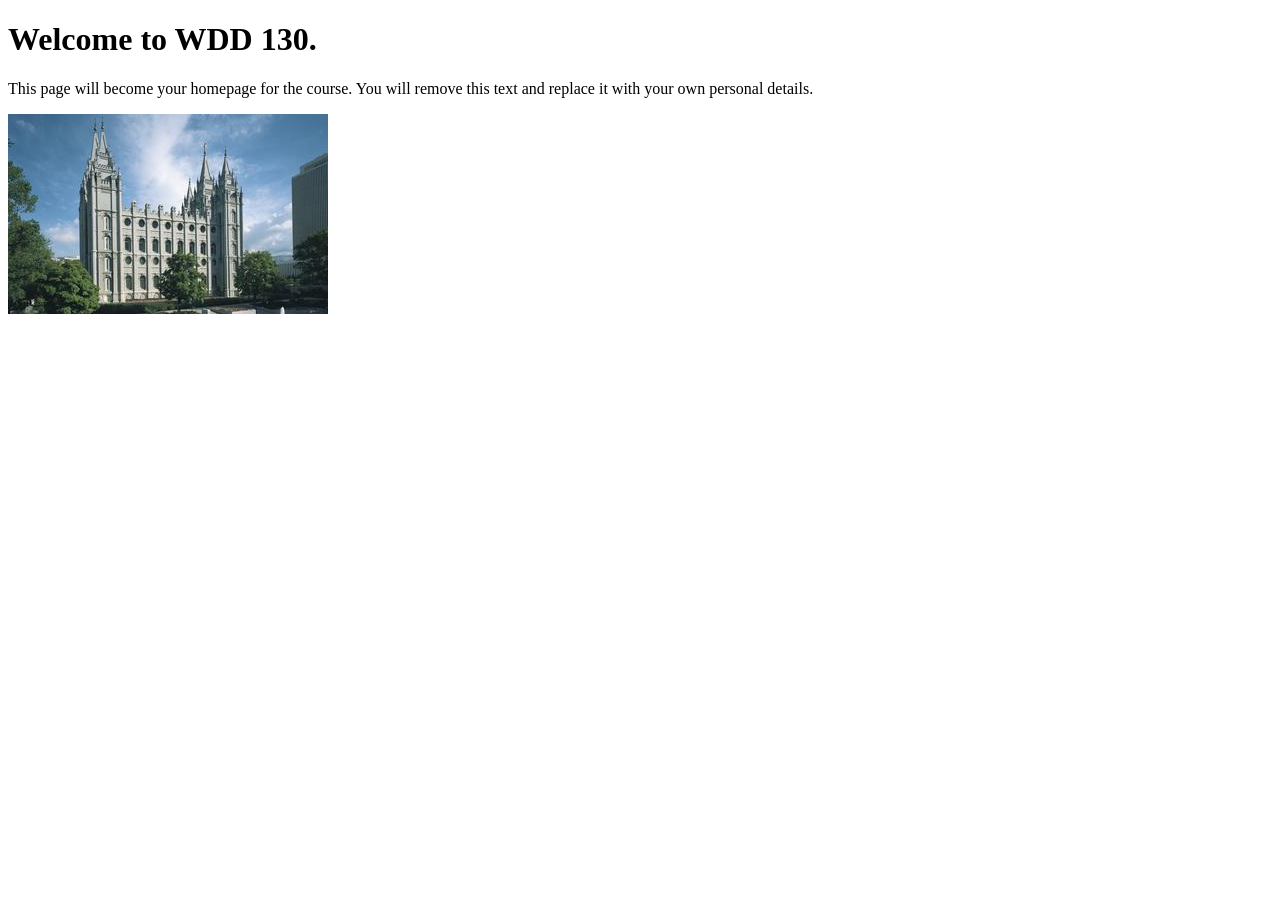
==== index.html @ 969610ac "Initial commit" ====
<!DOCTYPE html>
<html lang="en">
<head>
    <meta charset="UTF-8">
    <meta name="viewport" content="width=device-width, initial-scale=1.0">
    <title>WDD 130 | Personal Homepage</title>
</head>
<body>
    <h1>Welcome to WDD 130.</h1>
    <p>This page will become your homepage for the course. You will remove this text and replace it with your own personal details.</p>

    <img src="images/salt-lake-temple.jpg" alt="The Salt Lake Temple.">
</body>
</html>
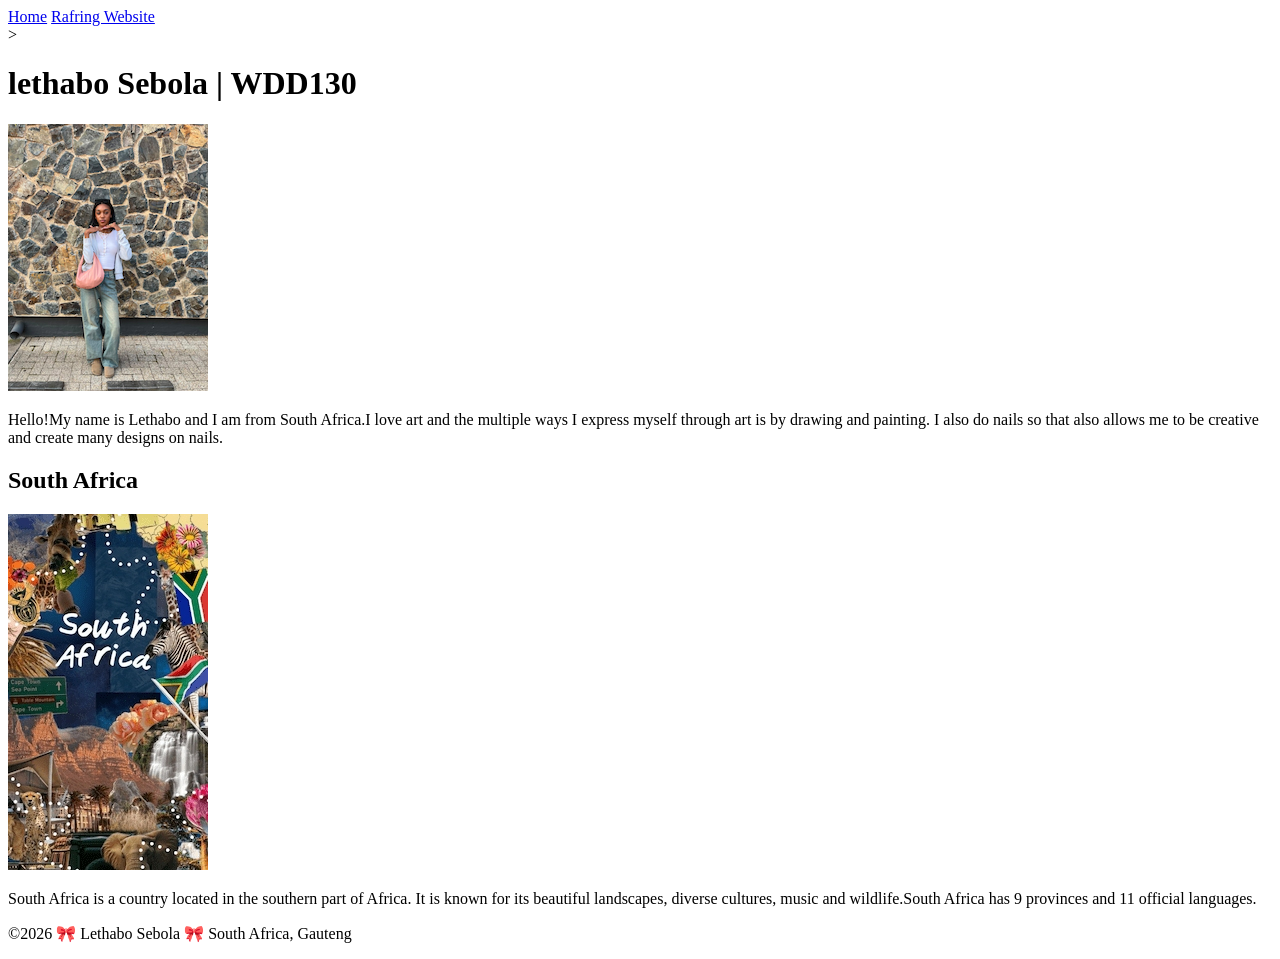
==== commit 139400c2: "completed" ====
--- a/index.html
+++ b/index.html
@@ -1,14 +1,39 @@
 <!DOCTYPE html>
 <html lang="en">
+
 <head>
     <meta charset="UTF-8">
     <meta name="viewport" content="width=device-width, initial-scale=1.0">
-    <title>WDD 130 | Personal Homepage</title>
+    <title>Lethabo Sebola | WDD 130 </title>
+    <meta name="description"
+      content="My name is Lethabo Sebola,the course that I am taking is web fundamentals and the purpose for this page is so i can put what I'm being taught into practicallity">
+    <meta name="author" content="Lethabo Sebola">
 </head>
+
 <body>
-    <h1>Welcome to WDD 130.</h1>
-    <p>This page will become your homepage for the course. You will remove this text and replace it with your own personal details.</p>
+    <header>
+        <nav>
+            <a href="#">Home</a>
+            <a href="wwr/">Rafring Website</a>
+        </nav>
+    </header>
+    <main>>
+        <h1>lethabo Sebola | WDD130</h1>
+        <img src="images/profile.jpg" alt=Hello my name is Lethabo Sebola" width="200">
+        <p> Hello!My name is Lethabo and I am from South Africa.I love art and the multiple ways
+            I express myself through art is by drawing and painting. I also do nails so that
+            also allows me to be creative and create many designs on nails.</p>
+    </main>
+    <aside>
+        <h2>South Africa</h2>
+        <img src="images/South Africa.jpg" alt="South Africa">
+        <p> South Africa is a country located in the southern part of Africa. It is known for its
+            beautiful landscapes, diverse cultures, music and wildlife.South Africa has 9 provinces
+            and 11 official languages.</p>
+    </aside>
+    <footer>
+        <p>©️2026 🎀 Lethabo Sebola 🎀 South Africa, Gauteng</p>
+    </footer>
+</body>
 
-    <img src="images/salt-lake-temple.jpg" alt="The Salt Lake Temple.">
-</body>
 </html>
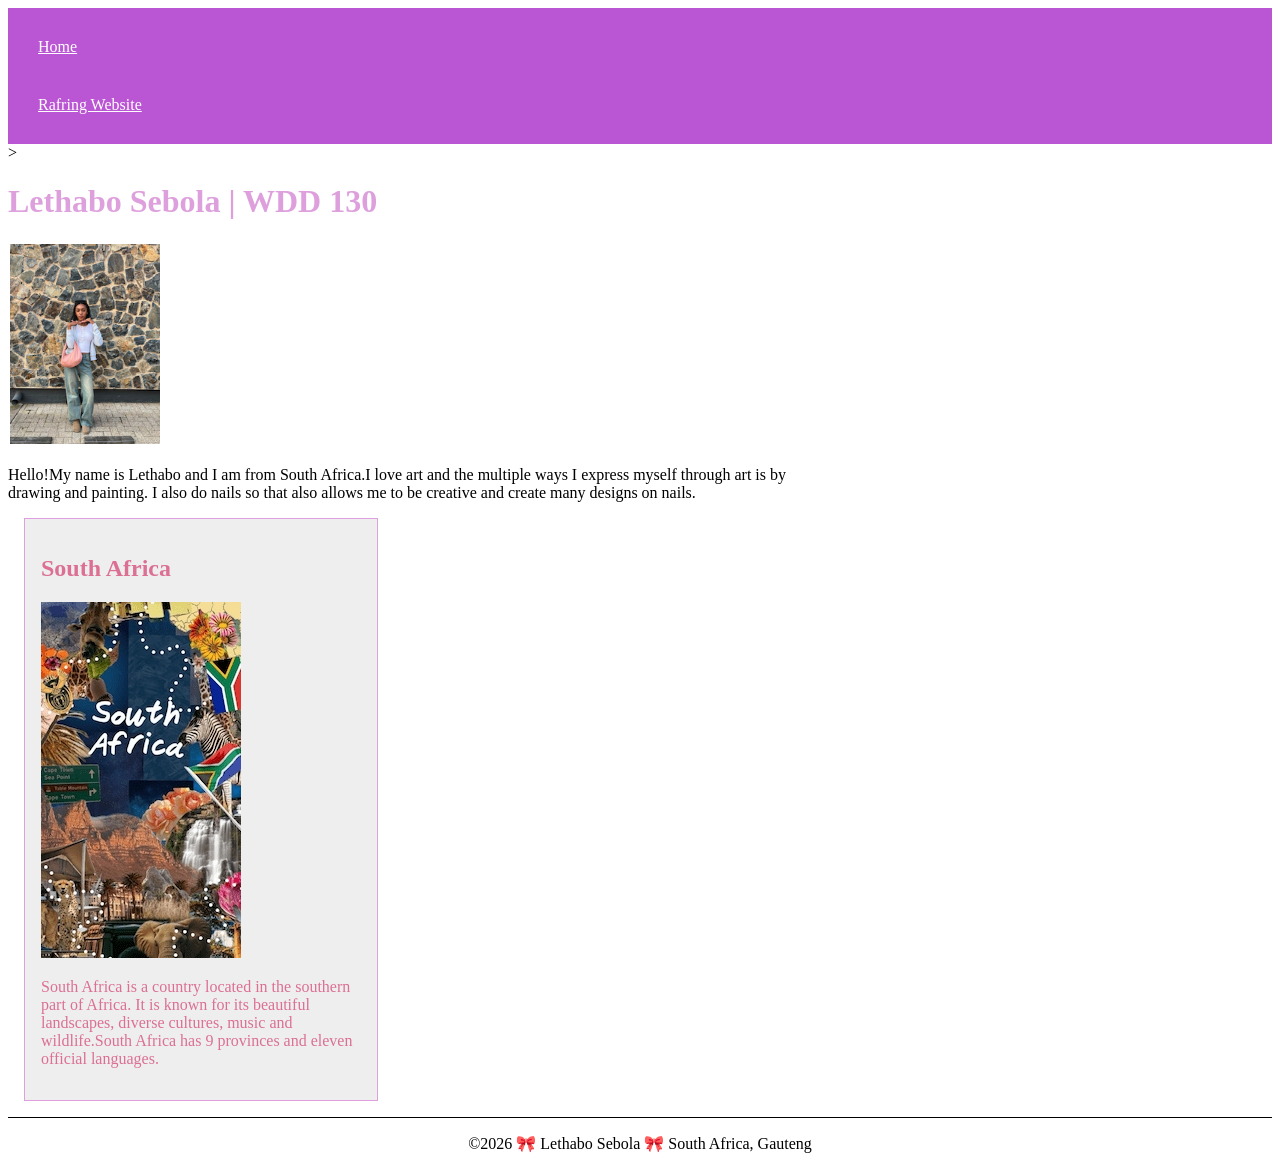
==== commit 4225fee0: "completed" ====
--- a/index.html
+++ b/index.html
@@ -8,6 +8,7 @@
     <meta name="description"
       content="My name is Lethabo Sebola,the course that I am taking is web fundamentals and the purpose for this page is so i can put what I'm being taught into practicallity">
     <meta name="author" content="Lethabo Sebola">
+    <link rel="stylesheet" href="styles/styles.css">
 </head>
 
 <body>
@@ -18,7 +19,7 @@
         </nav>
     </header>
     <main>>
-        <h1>lethabo Sebola | WDD130</h1>
+        <h1>Lethabo Sebola | WDD 130</h1>
         <img src="images/profile.jpg" alt=Hello my name is Lethabo Sebola" width="200">
         <p> Hello!My name is Lethabo and I am from South Africa.I love art and the multiple ways
             I express myself through art is by drawing and painting. I also do nails so that
@@ -26,10 +27,10 @@
     </main>
     <aside>
         <h2>South Africa</h2>
-        <img src="images/South Africa.jpg" alt="South Africa">
+        <img src="images/south-africa.jpg" alt="South Africa">
         <p> South Africa is a country located in the southern part of Africa. It is known for its
             beautiful landscapes, diverse cultures, music and wildlife.South Africa has 9 provinces
-            and 11 official languages.</p>
+            and eleven official languages.</p>
     </aside>
     <footer>
         <p>©️2026 🎀 Lethabo Sebola 🎀 South Africa, Gauteng</p>
--- a/styles/styles.css
+++ b/styles/styles.css
@@ -0,0 +1,51 @@
+nav {
+    background-color: mediumorchid;
+    padding: 10px;
+}
+
+nav a {
+    color: white;
+    padding: 20px;
+    display: block;
+}
+
+main {
+
+    max-width: 800px;
+}
+
+h1 {
+    color: plum;
+}
+
+main img {
+    width: 150px;
+    height: auto;
+    border: 1px purple;
+    padding: 2px;
+    box-shadow: 0 0 30px white;
+}
+
+aside {
+    width: 20em;
+    margin: 1em;
+    border: 1px solid plum;
+    padding: 1em;
+    background-color: #eee;
+    color: palevioletred;
+}
+
+aside img {
+    width: 200px;
+    height: auto;
+}
+
+padding {
+    padding: 0;
+}
+
+footer {
+    margin-top: 15px;
+    border-top: 1px solid #000;
+    text-align: center;
+}
